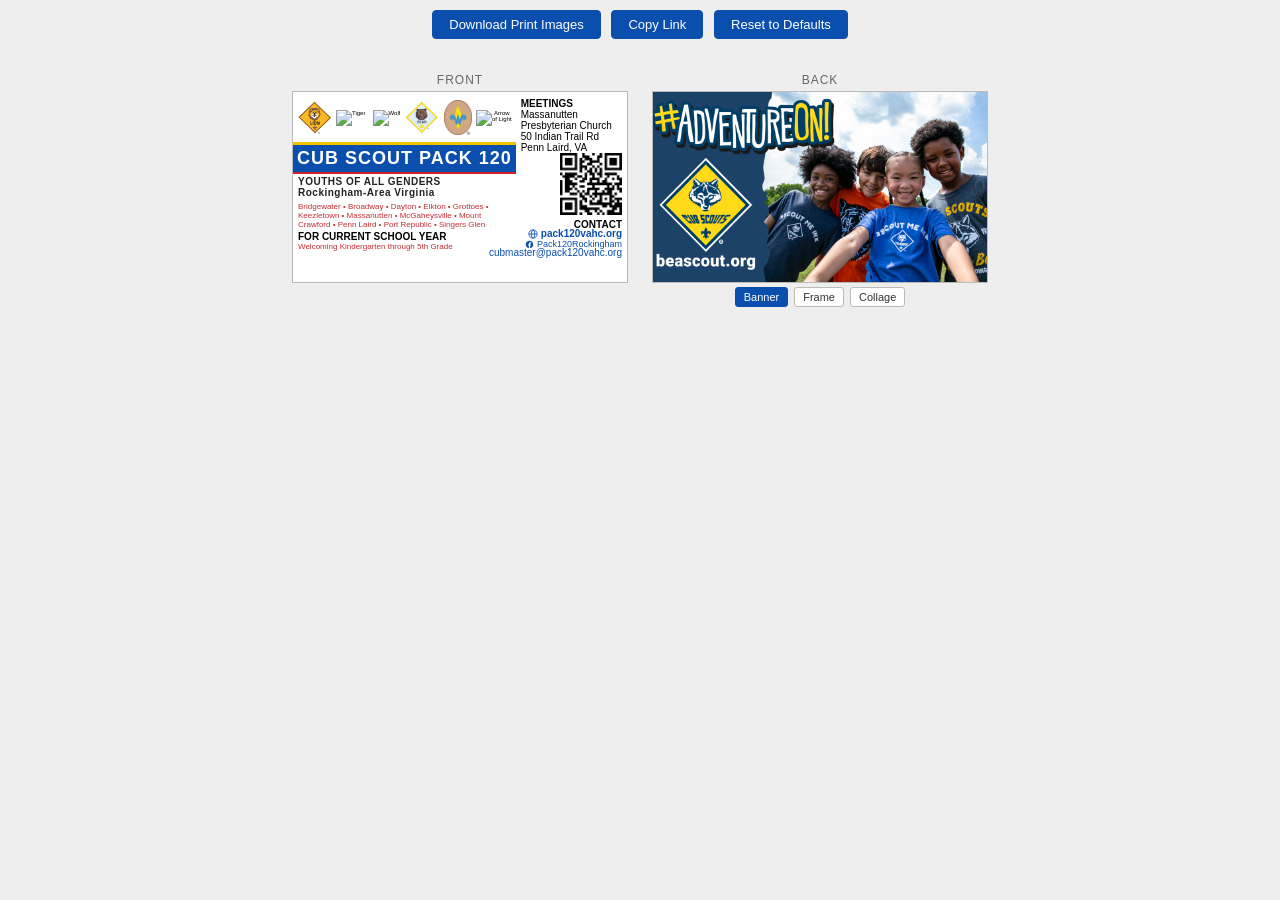
==== pack-alt.html @ a53ef41a "pack, troop banner" ====
<!DOCTYPE html>
<html lang="en">

<head>
    <meta charset="UTF-8">
    <title>Cub Scout Pack Business Card (Alt)</title>

    <link rel="stylesheet" href="common.css">
    <link rel="stylesheet" href="pack.css">
    <link rel="stylesheet" href="pack-alt.css">
</head>

<body>

    <div class="toolbar" id="toolbar">
        <button type="button" id="download-btn">Download Print Images</button>
        <button type="button" id="copy-link-btn">Copy Link</button>
        <button type="button" id="reset-btn">Reset to Defaults</button>
    </div>

    <!-- Edit mode: 1 front + 1 back -->
    <div class="sheet" id="edit-sheet">

        <div>
            <div class="edit-label">Front</div>
            <div class="card" id="card-front">

                <div class="card-left">
                    <div class="badges">
                        <div class="badge">
                            <img src="images/pack/Lion-insignia-CSBC.jpg" alt="Lion">
                        </div>
                        <div class="badge">
                            <img src="images/pack/TIGER-color-insignia-CSBC.jpg" alt="Tiger">
                        </div>
                        <div class="badge">
                            <img src="images/pack/Wolf rank-color-insignia-CSBC.jpg" alt="Wolf">
                        </div>
                        <div class="badge">
                            <img src="images/pack/CS_bear-insignia-CSBC.jpg" alt="Bear">
                        </div>
                        <div class="badge webelos">
                            <img src="images/pack/Webelos Oval-color-insignia-CSBC.jpg" alt="Webelos">
                        </div>
                        <div class="badge">
                            <img src="images/Arrow of Light-insignia-CSBC.jpg" alt="Arrow of Light">
                        </div>
                    </div>

                    <div class="unit-header" contenteditable data-field="pack">CUB SCOUT PACK 120</div>

                    <div class="body">
                        <div class="body-left">
                            <div class="title section-heading" contenteditable data-field="title">YOUTHS OF ALL GENDERS Rockingham-Area Virginia</div>
                            <div class="communities" contenteditable data-field="communities">Bridgewater &bull; Broadway &bull; Dayton &bull; Elkton &bull; Grottoes &bull; Keezletown &bull; Massanutten &bull; McGaheysville &bull; Mount Crawford &bull; Penn
                            Laird &bull; Port Republic &bull; Singers Glen</div>
                            <div class="school section-heading" contenteditable data-field="school">FOR CURRENT SCHOOL YEAR</div>
                            <div class="grade" contenteditable data-field="grade">Welcoming Kindergarten through 5th Grade
                            </div>
                        </div>
                    </div>
                </div>

                <div class="card-right">
                    <div class="meeting-details section-heading" contenteditable data-field="meeting-details">MEETINGS</div>
                    <div class="location" contenteditable data-field="location">
                        Massanutten Presbyterian Church<br>
                        50 Indian Trail Rd<br>Penn Laird, VA
                    </div>
                    <div id="qrcode" class="qrcode"></div>
                    <div class="contact-group">
                        <div class="contact-details section-heading" contenteditable data-field="contact-details">CONTACT</div>
                        <div class="website contact url" contenteditable data-field="website"><svg class="inline-icon" viewBox="0 0 24 24" fill="currentColor" xmlns="http://www.w3.org/2000/svg"><circle cx="12" cy="12" r="10" fill="none" stroke="currentColor" stroke-width="2"/><ellipse cx="12" cy="12" rx="4" ry="10" fill="none" stroke="currentColor" stroke-width="2"/><line x1="2" y1="12" x2="22" y2="12" stroke="currentColor" stroke-width="2"/></svg> pack120vahc.org</div>
                        <div class="socials contact url" contenteditable data-field="socials"><svg class="inline-icon" viewBox="0 0 24 24" fill="currentColor" xmlns="http://www.w3.org/2000/svg"><path d="M22 12c0-5.523-4.477-10-10-10S2 6.477 2 12c0 4.991 3.657 9.128 8.438 9.878v-6.987h-2.54V12h2.54V9.797c0-2.506 1.492-3.89 3.777-3.89 1.094 0 2.238.195 2.238.195v2.46h-1.26c-1.243 0-1.63.771-1.63 1.562V12h2.773l-.443 2.89h-2.33v6.988C18.343 21.128 22 16.991 22 12z"/></svg> Pack120Rockingham</div>
                        <div class="email contact" contenteditable data-field="email">cubmaster@pack120vahc.org</div>
                    </div>
                </div>

            </div>
        </div>

        <div>
            <div class="edit-label">Back</div>
            <div class="card-back" id="card-back">
                <img id="back-img" src="images/back/AdventureOn2023-6ftx3ft banner-CSBC-downscaled.png" alt="Card back">
            </div>
            <div class="back-toggles">
                <input type="radio" name="back-image" id="back-1" value="images/back/AdventureOn2023-6ftx3ft banner-CSBC-downscaled.png" checked>
                <label for="back-1">Banner</label>
                <input type="radio" name="back-image" id="back-2" value="images/back/AdventureOn2023-2.5x6 banner 2-Cub Scouts and Scouts BSA-CSBC-downscaled.png">
                <label for="back-2">Frame</label>
                <input type="radio" name="back-image" id="back-3" value="images/back/AdventureOn2023-6ftx3ft banner-collage-CSBC-downscaled.png">
                <label for="back-3">Collage</label>
            </div>
        </div>

    </div>


    <script src="qrcode.min.js"></script>
    <script src="https://cdnjs.cloudflare.com/ajax/libs/html2canvas/1.4.1/html2canvas.min.js"></script>
    <script>
        var STORAGE_KEY = 'pack-alt-card-fields';
        var fields = document.querySelectorAll('[data-field]');

        // --- Collect current field values ---
        function getFieldData() {
            var data = {};
            fields.forEach(function (el) {
                data[el.dataset.field] = el.innerHTML.trim();
            });
            return data;
        }

        // --- Apply field values ---
        function setFieldData(data) {
            fields.forEach(function (el) {
                var key = el.dataset.field;
                if (data[key] !== undefined) {
                    el.innerHTML = data[key];
                }
            });
        }

        // --- Save defaults (from the raw HTML) ---
        var defaults = getFieldData();

        // --- Load from URL params first, then localStorage ---
        function loadFields() {
            var params = new URLSearchParams(window.location.search);
            if (params.has('pack') || params.has('title')) {
                // URL params take priority
                var data = {};
                fields.forEach(function (el) {
                    var key = el.dataset.field;
                    if (params.has(key)) {
                        data[key] = params.get(key);
                    }
                });
                setFieldData(data);
                saveToStorage();
                // Clean URL without reloading
                if (window.history.replaceState) {
                    window.history.replaceState({}, '', window.location.pathname);
                }
            } else {
                // Fall back to localStorage
                try {
                    var stored = localStorage.getItem(STORAGE_KEY);
                    if (stored) {
                        setFieldData(JSON.parse(stored));
                    }
                } catch (e) { }
            }
        }

        // --- Persist to localStorage ---
        function saveToStorage() {
            try {
                localStorage.setItem(STORAGE_KEY, JSON.stringify(getFieldData()));
            } catch (e) { }
        }

        // --- Save on every edit ---
        fields.forEach(function (el) {
            el.addEventListener('input', saveToStorage);
        });

        // --- Copy Link button ---
        document.getElementById('copy-link-btn').addEventListener('click', function () {
            var btn = this;
            var data = getFieldData();
            var params = new URLSearchParams();
            Object.keys(data).forEach(function (key) {
                // Store as plain text (strip HTML entities for URL readability)
                var tmp = document.createElement('div');
                tmp.innerHTML = data[key];
                params.set(key, tmp.textContent);
            });
            var url = window.location.origin + window.location.pathname + '?' + params.toString();
            navigator.clipboard.writeText(url).then(function () {
                btn.textContent = 'Copied!';
                btn.classList.add('copied');
                setTimeout(function () {
                    btn.textContent = 'Copy Link';
                    btn.classList.remove('copied');
                }, 2000);
            });
        });

        // --- Reset button ---
        document.getElementById('reset-btn').addEventListener('click', function () {
            setFieldData(defaults);
            saveToStorage();
        });

        // --- Download high-res images ---
        var DPI_SCALE = 6;

        function downloadCanvas(canvas, filename) {
            var link = document.createElement('a');
            link.download = filename;
            link.href = canvas.toDataURL('image/png');
            link.click();
        }

        function captureElement(el) {
            return html2canvas(el, {
                scale: DPI_SCALE,
                useCORS: true,
                backgroundColor: '#ffffff',
                logging: false
            });
        }

        document.getElementById('download-btn').addEventListener('click', function () {
            var btn = this;
            btn.disabled = true;
            btn.textContent = 'Generating…';

            var front = document.getElementById('card-front');
            var back = document.getElementById('card-back');

            captureElement(front).then(function (frontCanvas) {
                downloadCanvas(frontCanvas, 'card-front.png');
                return captureElement(back);
            }).then(function (backCanvas) {
                downloadCanvas(backCanvas, 'card-back.png');
                btn.disabled = false;
                btn.textContent = 'Download Print Images';
            }).catch(function (err) {
                console.error('Image capture failed:', err);
                alert('Failed to generate images. Check the console for details.');
                btn.disabled = false;
                btn.textContent = 'Download Print Images';
            });
        });

        // Intercept Ctrl+P / Cmd+P to download images instead of printing
        window.addEventListener('keydown', function (e) {
            if ((e.ctrlKey || e.metaKey) && e.key === 'p') {
                e.preventDefault();
                document.getElementById('download-btn').click();
            }
        });

        // --- Back image toggle ---
        var BACK_IMG_KEY = 'pack-alt-card-back-img';
        var backImg = document.getElementById('back-img');
        var backRadios = document.querySelectorAll('input[name="back-image"]');

        function loadBackImage() {
            var saved = localStorage.getItem(BACK_IMG_KEY);
            if (saved) {
                backImg.src = saved;
                backRadios.forEach(function (r) {
                    r.checked = r.value === saved;
                });
            }
        }

        backRadios.forEach(function (radio) {
            radio.addEventListener('change', function () {
                backImg.src = this.value;
                localStorage.setItem(BACK_IMG_KEY, this.value);
            });
        });

        // --- QR code from website field ---
        function getWebsiteUrl() {
            var el = document.querySelector('[data-field="website"]');
            var text = el.textContent.trim();
            if (text && !/^https?:\/\//i.test(text)) {
                text = 'https://' + text;
            }
            return text;
        }

        var qrEl = document.getElementById('qrcode');
        var qrCode = new QRCode(qrEl, {
            text: getWebsiteUrl(),
            width: 256,
            height: 256,
            correctLevel: QRCode.CorrectLevel.M
        });

        function updateQR() {
            var url = getWebsiteUrl();
            if (url) {
                qrCode.clear();
                qrCode.makeCode(url);
            }
        }

        document.querySelector('[data-field="website"]').addEventListener('input', updateQR);

        // --- Init ---
        loadFields();
        loadBackImage();
        updateQR();
    </script>

</body>

</html>
---- common.css ----
@page {
    size: letter portrait;
    margin: 0.25in;
}

body {
    margin: 0;
    font-family: Arial, Helvetica, sans-serif;
    background: #eee;
    font-size: 10px;
}

.toolbar {
    text-align: center;
    padding: 10px;
}

.toolbar button {
    font-family: inherit;
    font-size: 13px;
    padding: 6px 16px;
    color: white;
    border-radius: 4px;
    cursor: pointer;
    margin: 0 4px;
}

.toolbar .copied {
    background: #2e7d32;
    border-color: #2e7d32;
}

.sheet {
    width: 8in;
    margin: auto;
    display: grid;
    grid-template-columns: repeat(2, 3.5in);
    gap: .25in;
    padding: .25in 0;
    justify-content: center;
}

.card {
    width: 3.5in;
    height: 2in;
    background: white;
    border: 1px solid #bbb;
    overflow: hidden;
    box-sizing: border-box;
    display: flex;
    flex-direction: column;
}

/* ---------- TOP BADGES ---------- */

.badges {
    height: .46in;
    display: flex;
    justify-content: space-evenly;
    align-items: center;
    margin-top: 2px;
    padding: 2px 4px;
}

.badge {
    width: .38in;
    text-align: center;
    font-size: 6px;
}

.badge img {
    width: 100%;
}

/* ---------- UNIT HEADER ---------- */

.unit-header {
    text-align: center;
    font-weight: bold;
    font-size: 20px;
    letter-spacing: 1px;
    padding: 3px 0;
}

/* ---------- BODY ---------- */

.body {
    flex: 1;
    display: flex;
    padding: 5px;
}

.body-left,
.body-right {
    flex: 1;
}

.title {
    font-size: 10px;
    font-weight: bold;
    letter-spacing: .5px;
}

.communities {
    font-size: 8px;
    margin-top: 4px;
}

.school {
    margin-top: 2px;
    font-size: 10px;
    font-weight: bold;
}

.grade {
    margin-top: 0;
    font-size: 8px;
}

.website {
    font-weight: bold;
}

.section-heading {
    font-size: 10px;
    font-weight: bold;
}

.contact-details {
    margin-top: 2px;
}

.inline-icon {
    width: 1em;
    height: 1em;
    vertical-align: -0.15em;
}

.socials {
    font-size: 9px;
}

.qrcode {
    float: right;
    width: .55in;
    height: .55in;
    margin: 0 0 2px 4px;
}

.qrcode canvas,
.qrcode img {
    width: 100% !important;
    height: 100% !important;
}

/* ---------- BACK CARD ---------- */

.card-back {
    width: 3.5in;
    height: 2in;
    background: white;
    border: 1px solid #bbb;
    overflow: hidden;
    box-sizing: border-box;
}

.card-back img {
    width: 100%;
    height: 100%;
    object-fit: cover;
    display: block;
}

.back-toggles {
    display: flex;
    gap: 6px;
    justify-content: center;
    margin-top: 4px;
}

.back-toggles label {
    font-size: 11px;
    cursor: pointer;
    padding: 3px 8px;
    border: 1px solid #bbb;
    border-radius: 3px;
    background: white;
    color: #333;
}

.back-toggles input {
    display: none;
}

/* ---------- EDIT MODE ---------- */

.edit-label {
    text-align: center;
    font-size: 12px;
    color: #666;
    margin-bottom: 4px;
    text-transform: uppercase;
    letter-spacing: 1px;
}

/* ---------- PRINT ---------- */

@media print {
    body { background: white; }
    .toolbar, .edit-label, .back-toggles { display: none; }
    .sheet { padding: 0; }
    .card, .card-back { border: .5pt solid #888; break-inside: avoid; }
    [contenteditable]:hover, [contenteditable]:focus { outline: none; }
}
---- pack.css ----
:root {
    --cub-lion: #EEC250;
    --cub-tiger: #DA834C;
    --cub-wolf: #C6443F;
    --cub-bear: #9FC2DC;
    --cub-webelos: #8E9F63;
    --cub-arrow-of-light: #E9D8C5;
    --cub-blue: #002F6D;
    --cub-yellow: #FFCE04;
    --scouting-red: #CE1126;
    --scouting-blue: #003F87;
    --scouting-dark-blue: #003366;
    --scouting-tan: #D6CEBD;
    --scouting-light-tan: #E9E9E4;
    --scouting-warm-gray: #515354;
    --scouting-pale-gray: #858787;
    --scouting-dark-gray: #232528;
    --scouting-dark-tan: #AD9D7B;
    --scouting-pale-blue: #9AB3D5;
    --scouting-olive: #243E2C;
    --white: #FFFFFF;
}

.body {
    padding-top: 2px;
}

.toolbar button {
    border: 1px solid #0B4FAE;
    background: #0B4FAE;
}

.toolbar button:hover {
    background: #093d8a;
}

.badge.webelos img {
    width: 80%;
}

.unit-header {
    background: #0B4FAE;
    color: white;
    border-top: 3px solid #F4C300;
    border-bottom: 2px solid #D22027;
}

.title {
    color: #222;
}

.communities {
    color: #C42D34;
}

.grade {
    color: #C42D34;
}

.website {
    color: #0B4FAE;
}

.contact {
    color: #0B4FAE;
}

.back-toggles input:checked + label {
    background: #0B4FAE;
    color: white;
    border-color: #0B4FAE;
}

[contenteditable]:hover {
    outline: 1px dashed #0B4FAE;
}

[contenteditable]:focus {
    outline: 2px solid #0B4FAE;
    outline-offset: 1px;
}
.qrcode {
    width: .65in;
    height: .65in;
}

.socials {
    white-space: nowrap;
}

.email.contact {
    margin-top: -2px;
}
---- pack-alt.css ----
.card {
    flex-direction: row;
}

.card-left {
    width: 66.67%;
    display: flex;
    flex-direction: column;
}

.card-right {
    width: 33.33%;
    padding: 3px 5px;
    display: flex;
    flex-direction: column;
    justify-content: start;
    margin-top: 3px;
}
.unit-header {
    font-size: 18px;
}

.contact-group {
    text-align: right;
    margin-left: -32px;
}
.qrcode {
    align-self: end;
    /* margin-top: 5px; */
}

.contact-details.section-heading {
    margin-bottom: -2px;
}
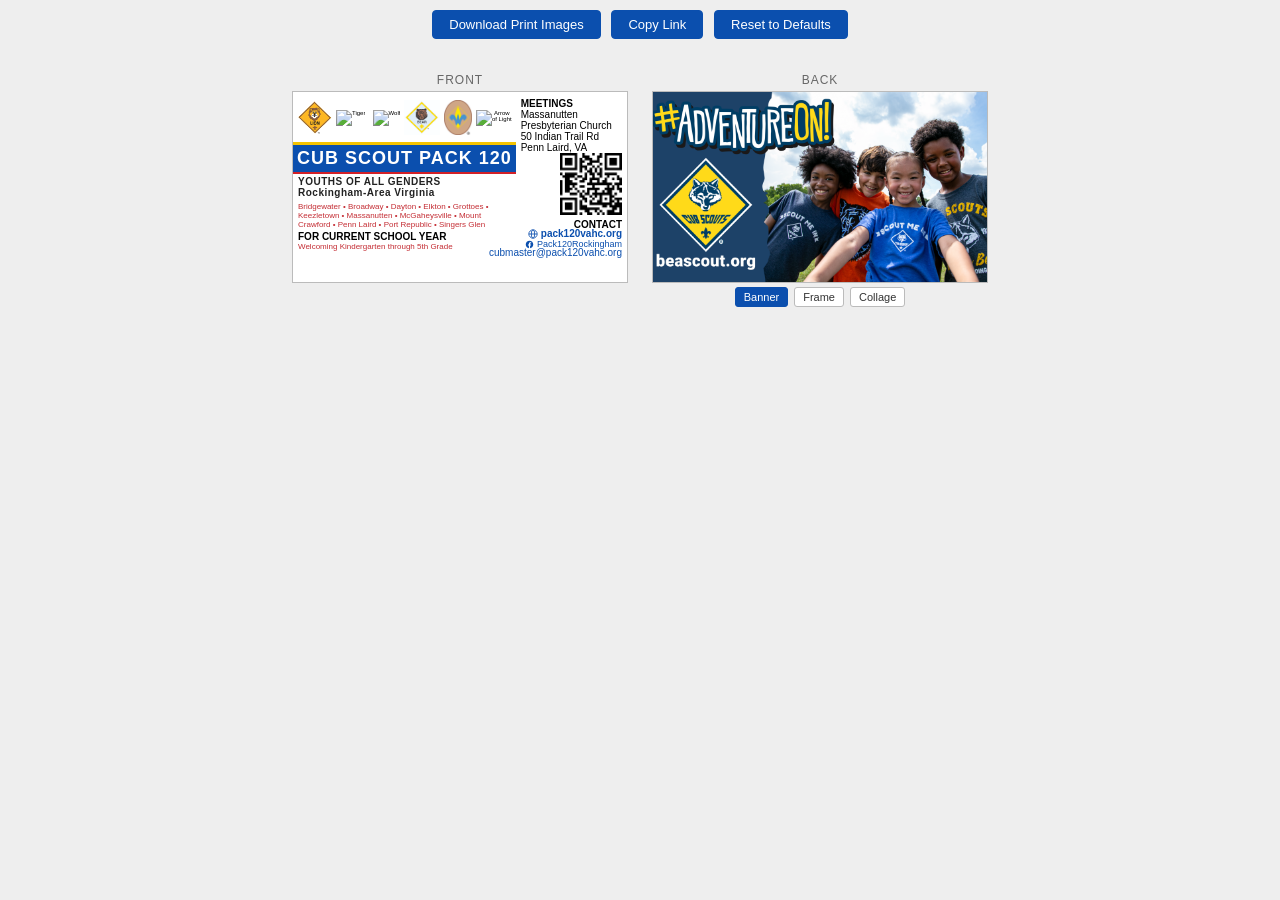
==== commit 9e323f45: "nearly there" ====
--- a/pack-alt.html
+++ b/pack-alt.html
@@ -70,9 +70,9 @@
                     <div id="qrcode" class="qrcode"></div>
                     <div class="contact-group">
                         <div class="contact-details section-heading" contenteditable data-field="contact-details">CONTACT</div>
-                        <div class="website contact url" contenteditable data-field="website"><svg class="inline-icon" viewBox="0 0 24 24" fill="currentColor" xmlns="http://www.w3.org/2000/svg"><circle cx="12" cy="12" r="10" fill="none" stroke="currentColor" stroke-width="2"/><ellipse cx="12" cy="12" rx="4" ry="10" fill="none" stroke="currentColor" stroke-width="2"/><line x1="2" y1="12" x2="22" y2="12" stroke="currentColor" stroke-width="2"/></svg> pack120vahc.org</div>
-                        <div class="socials contact url" contenteditable data-field="socials"><svg class="inline-icon" viewBox="0 0 24 24" fill="currentColor" xmlns="http://www.w3.org/2000/svg"><path d="M22 12c0-5.523-4.477-10-10-10S2 6.477 2 12c0 4.991 3.657 9.128 8.438 9.878v-6.987h-2.54V12h2.54V9.797c0-2.506 1.492-3.89 3.777-3.89 1.094 0 2.238.195 2.238.195v2.46h-1.26c-1.243 0-1.63.771-1.63 1.562V12h2.773l-.443 2.89h-2.33v6.988C18.343 21.128 22 16.991 22 12z"/></svg> Pack120Rockingham</div>
-                        <div class="email contact" contenteditable data-field="email">cubmaster@pack120vahc.org</div>
+                        <div class="website contact url"><svg class="inline-icon" viewBox="0 0 24 24" fill="currentColor" xmlns="http://www.w3.org/2000/svg"><circle cx="12" cy="12" r="10" fill="none" stroke="currentColor" stroke-width="2"/><ellipse cx="12" cy="12" rx="4" ry="10" fill="none" stroke="currentColor" stroke-width="2"/><line x1="2" y1="12" x2="22" y2="12" stroke="currentColor" stroke-width="2"/></svg> <span contenteditable data-field="website">pack120vahc.org</span></div>
+                        <div class="socials contact url"><svg class="inline-icon" viewBox="0 0 24 24" fill="currentColor" xmlns="http://www.w3.org/2000/svg"><path d="M22 12c0-5.523-4.477-10-10-10S2 6.477 2 12c0 4.991 3.657 9.128 8.438 9.878v-6.987h-2.54V12h2.54V9.797c0-2.506 1.492-3.89 3.777-3.89 1.094 0 2.238.195 2.238.195v2.46h-1.26c-1.243 0-1.63.771-1.63 1.562V12h2.773l-.443 2.89h-2.33v6.988C18.343 21.128 22 16.991 22 12z"/></svg> <span contenteditable data-field="socials">Pack120Rockingham</span></div>
+                        <div class="email contact"><span contenteditable data-field="email">cubmaster@pack120vahc.org</span></div>
                     </div>
                 </div>
 
--- a/common.css
+++ b/common.css
@@ -164,7 +164,7 @@
     box-sizing: border-box;
 }
 
-.card-back img {
+.card-back > img {
     width: 100%;
     height: 100%;
     object-fit: cover;
@@ -203,11 +203,31 @@
     letter-spacing: 1px;
 }
 
+/* ---------- CONTACT TOGGLES ---------- */
+
+.contact-toggles {
+    display: flex;
+    gap: 10px;
+    justify-content: center;
+    margin-top: 4px;
+}
+
+.contact-toggle {
+    font-size: 11px;
+    color: #666;
+    cursor: pointer;
+    user-select: none;
+}
+
+.contact-toggle input {
+    margin-right: 2px;
+}
+
 /* ---------- PRINT ---------- */
 
 @media print {
     body { background: white; }
-    .toolbar, .edit-label, .back-toggles { display: none; }
+    .toolbar, .edit-label, .back-toggles, .contact-toggles { display: none; }
     .sheet { padding: 0; }
     .card, .card-back { border: .5pt solid #888; break-inside: avoid; }
     [contenteditable]:hover, [contenteditable]:focus { outline: none; }
